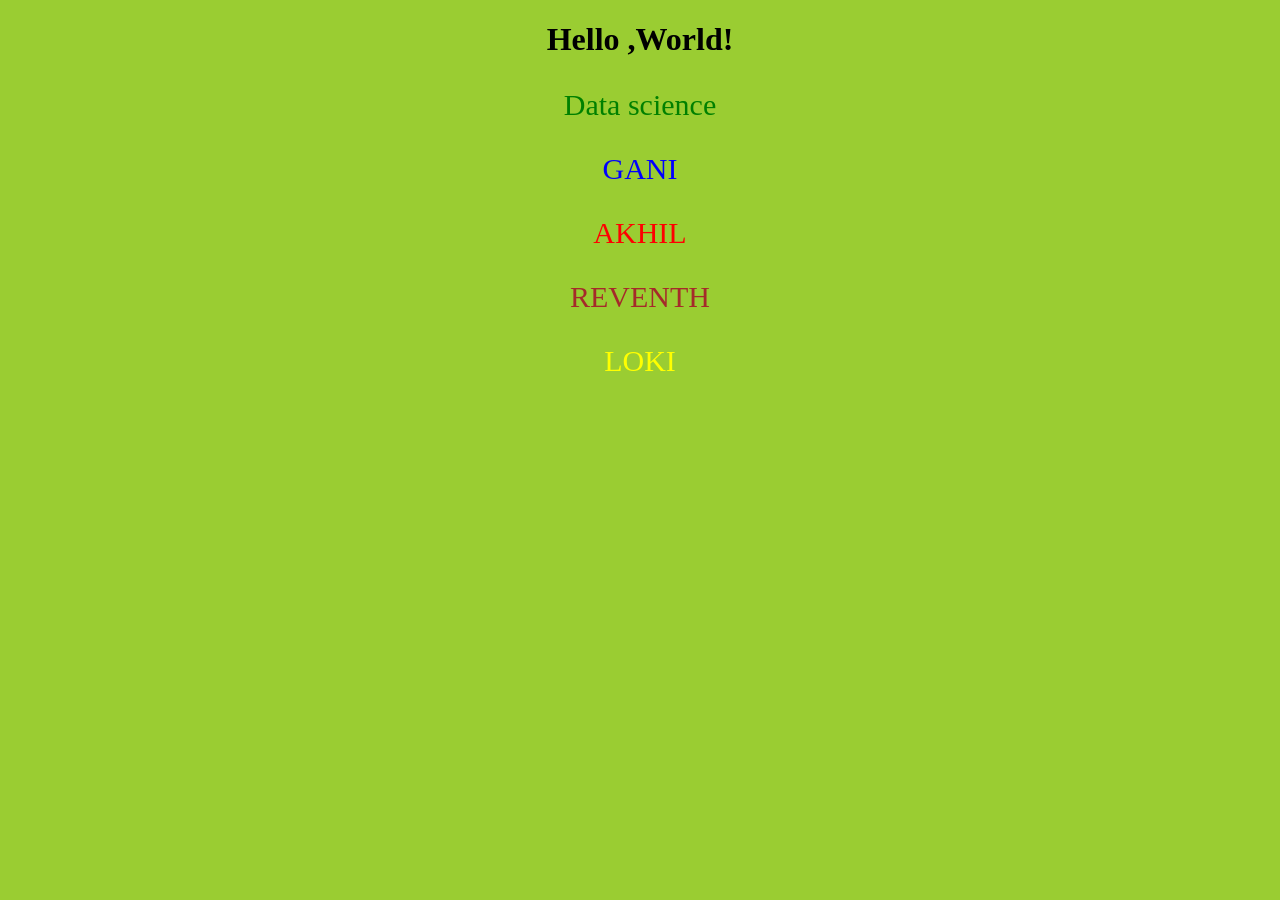
==== dom.html @ 2342d32f "2..." ====
<!DOCTYPE html>
<html lang="en">
<head>
    <meta charset="UTF-8">
    <meta name="viewport" content="width=device-width, initial-scale=1.0">
    <title>HTML FILE</title>
</head>
<body>
    <center>
    <h1 id="header"> Dom in js</h1>
    <p id="para">Data science</p>
    <p id="mr">GANI</p>
    <p id="k">AKHIL</p>
    <p id="n">REVENTH</p>
    <p id="g">LOKI</p>
</center>

    <script src="dom.js"></script>
</body>
</html>
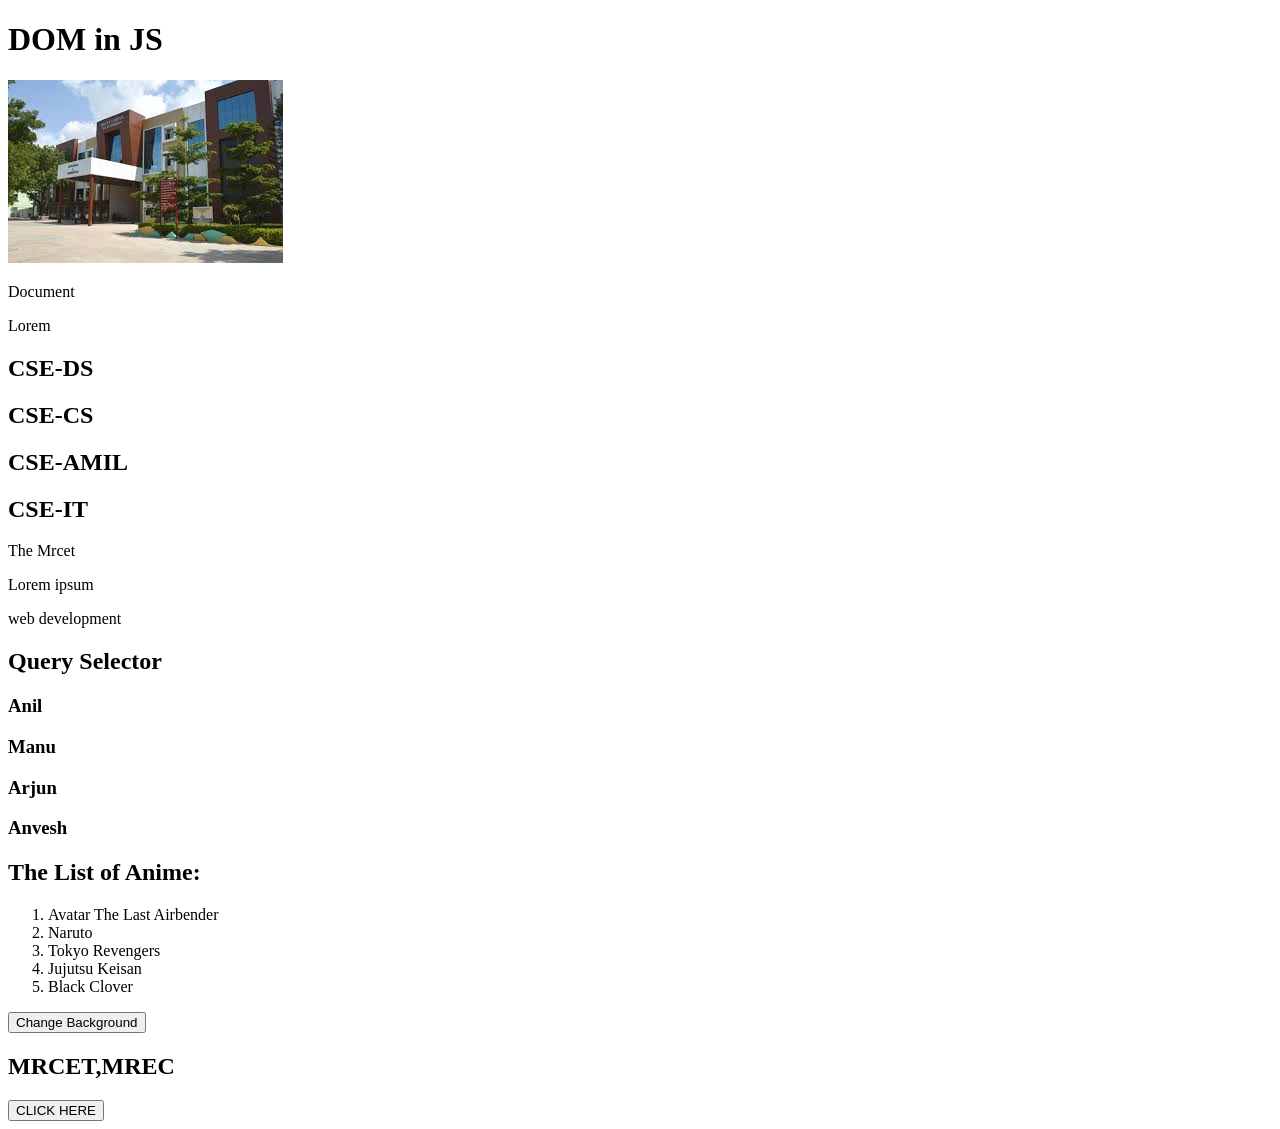
==== commit 0a9186fe: "training" ====
--- a/dom.html
+++ b/dom.html
@@ -1,21 +1,40 @@
-
 <!DOCTYPE html>
 <html lang="en">
 <head>
     <meta charset="UTF-8">
     <meta name="viewport" content="width=device-width, initial-scale=1.0">
-    <title>HTML FILE</title>
+    <title>HTML file</title>
 </head>
 <body>
-    <center>
-    <h1 id="header"> Dom in js</h1>
-    <p id="para">Data science</p>
-    <p id="mr">GANI</p>
-    <p id="k">AKHIL</p>
-    <p id="n">REVENTH</p>
-    <p id="g">LOKI</p>
-</center>
+    <h1 id="header">DOM in JS</h1>
+    <img src="1.jpg" alt="MRCET logo">
+    <p id="para">Document </p>
+    <p class="dspn">Lorem </p>
+    <h2 class="csd">CSE-DS</h2>
+    <h2 class="cs">CSE-CS</h2>
+    <h2 class="csm">CSE-AMIL</h2>
+    <h2 class="it">CSE-IT</h2>
+    <p class="one">The Mrcet  </p>
+    <p class="one">Lorem ipsum</p>
+    <p class="one">web development </p>
+    <h2 class="query">Query Selector</h2>
+    <h3 class="query">Anil</h3>
+    <h3 class="query">Manu</h3>
+    <h3 class="query">Arjun</h3>
+    <h3 class="query">Anvesh</h3>
+    <h2>The List of Anime: </h2>
+    <ol>
+        <li class="anime">Avatar The Last Airbender</li>
+        <li class="anime">Naruto</li>
+        <li class="anime">Tokyo Revengers</li>
+        <li class="anime">Jujutsu Keisan</li>
+        <li class="anime">Black Clover</li>
+    </ol>
+    <button onclick="changeBackground()">Change Background</button>
 
-    <script src="dom.js"></script>
+    <h2 id = "clg">MRCET,MREC</h2>
+    <button onclick="changetext()">CLICK HERE </button>
+
+    <script src="DOM.js"></script>
 </body>
-</html>+</html>
